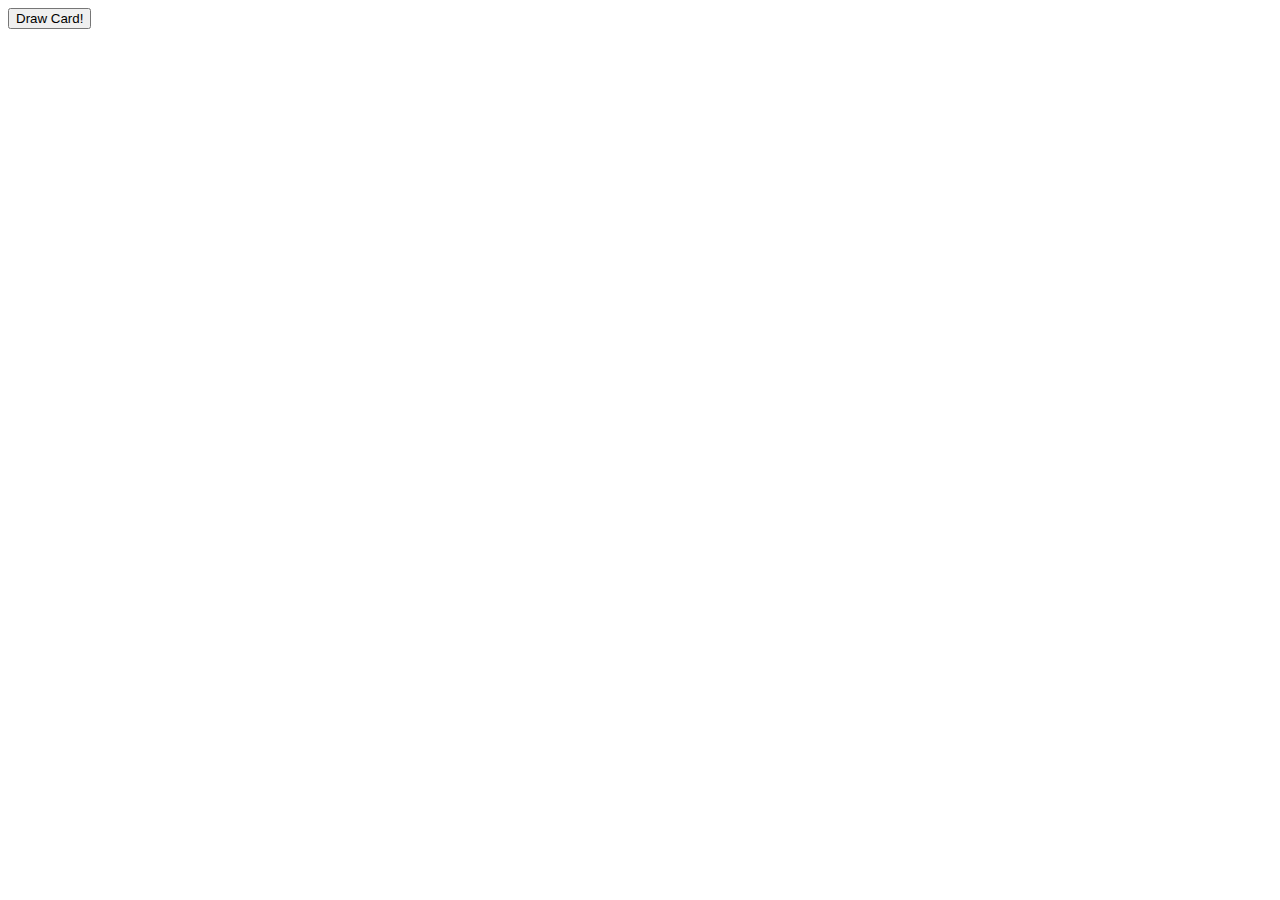
==== part-2/index.html @ 28a0ee9d "working files" ====
<!DOCTYPE html>
<html lang="en">
<head>
    <meta charset="UTF-8">
    <meta http-equiv="X-UA-Compatible" content="IE=edge">
    <meta name="viewport" content="width=device-width, initial-scale=1.0">
    <title>Async Await Part 2</title>
</head>
<body>
    <button>Draw Card!</button>
    <div id="card-area"></div>
    <script src="https://code.jquery.com/jquery-3.3.1.js" integrity="sha256-2Kok7MbOyxpgUVvAk/HJ2jigOSYS2auK4Pfzbm7uH60=" crossorigin="anonymous"></script>
    <script src="app.js"></script>
</body>
</html>
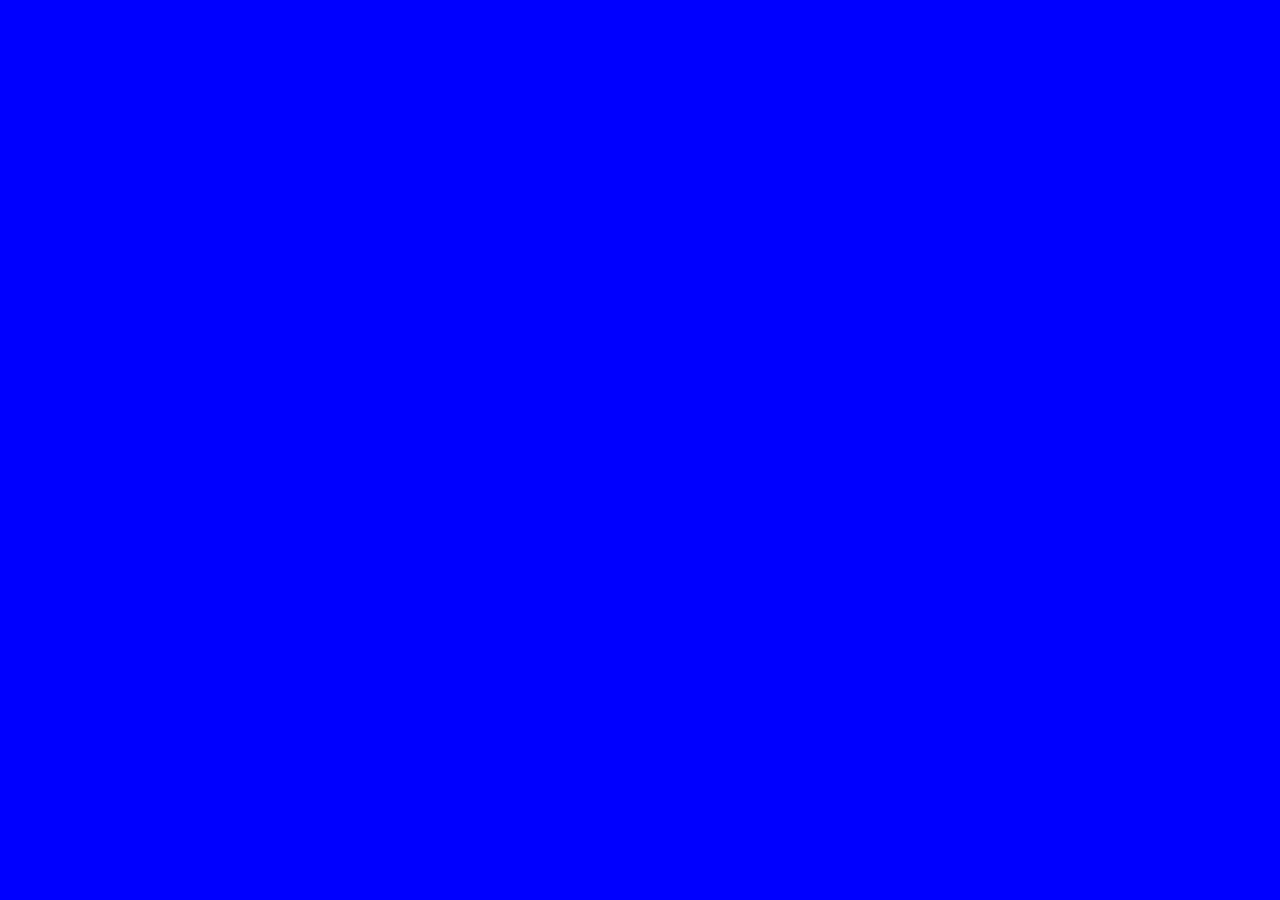
==== commit 8ee33e91: "added stylesheets" ====
--- a/part-2/index.html
+++ b/part-2/index.html
@@ -5,6 +5,7 @@
     <meta http-equiv="X-UA-Compatible" content="IE=edge">
     <meta name="viewport" content="width=device-width, initial-scale=1.0">
     <title>Async Await Part 2</title>
+    <link rel="stylesheet" href="style.css">
 </head>
 <body>
     <button>Draw Card!</button>
--- a/part-2/style.css
+++ b/part-2/style.css
@@ -0,0 +1,36 @@
+body {
+    text-align: center;
+    background-color: blue;
+  }
+  
+  button {
+    padding: 15px;
+    background-color: black;
+    color: white;
+    border-radius: 8px;
+    border: none;
+    display: none;
+    margin: 0 auto;
+  }
+  
+  button:hover {
+    cursor: pointer;
+    background-color: #444;
+  }
+  
+  button:active,
+  button:focus {
+    outline: none;
+  }
+  
+  #card-area {
+    margin-top: 80px;
+  }
+  
+  #card-area > img {
+    position: absolute;
+    left: 0;
+    right: 0;
+    margin: auto;
+  }
+  